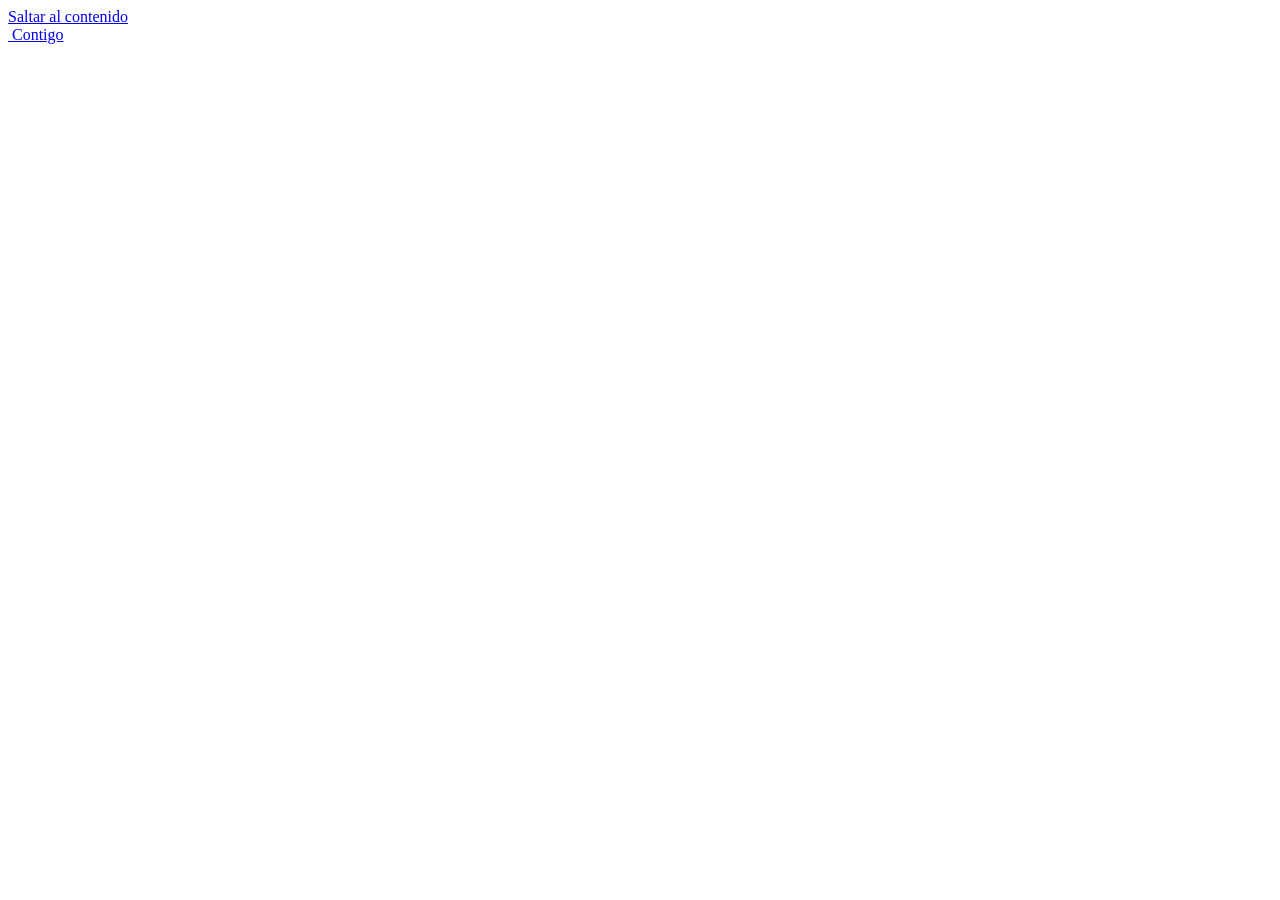
==== home.html @ 114ef71a "creación del archivo home.html" ====
<!DOCTYPE html>
<html lang="es">
<head>
  <meta charset="UTF-8">
  <meta name="viewport" content="width=device-width, initial-scale=1.0">
  <title>Inicio | Contigo</title>
  <link rel="icon" href="assets/images/logo-icon.png">

  <link rel="preconnect" href="https://fonts.googleapis.com">
  <link rel="preconnect" href="https://fonts.gstatic.com" crossorigin>
  <link href="https://fonts.googleapis.com/css2?family=Poppins:wght@400;500;600;700;800&display=swap" rel="stylesheet">

  <link rel="stylesheet" href="assets/styles/main.css">
  <link rel="stylesheet" href="assets/styles/home.css">
  <link rel="stylesheet" href="assets/styles/procedures.css">
  <link rel="stylesheet" href="assets/styles/sprint2.css">
</head>
<body class="app-page">
  <a class="skip-link" href="#contenido">Saltar al contenido</a>

  <header class="site-header">
    <div class="container header-inner">
      <a class="brand" href="home.html">
        <img src="assets/images/logo-icon.png" alt="">
        <span>Contigo</span>
      </a>
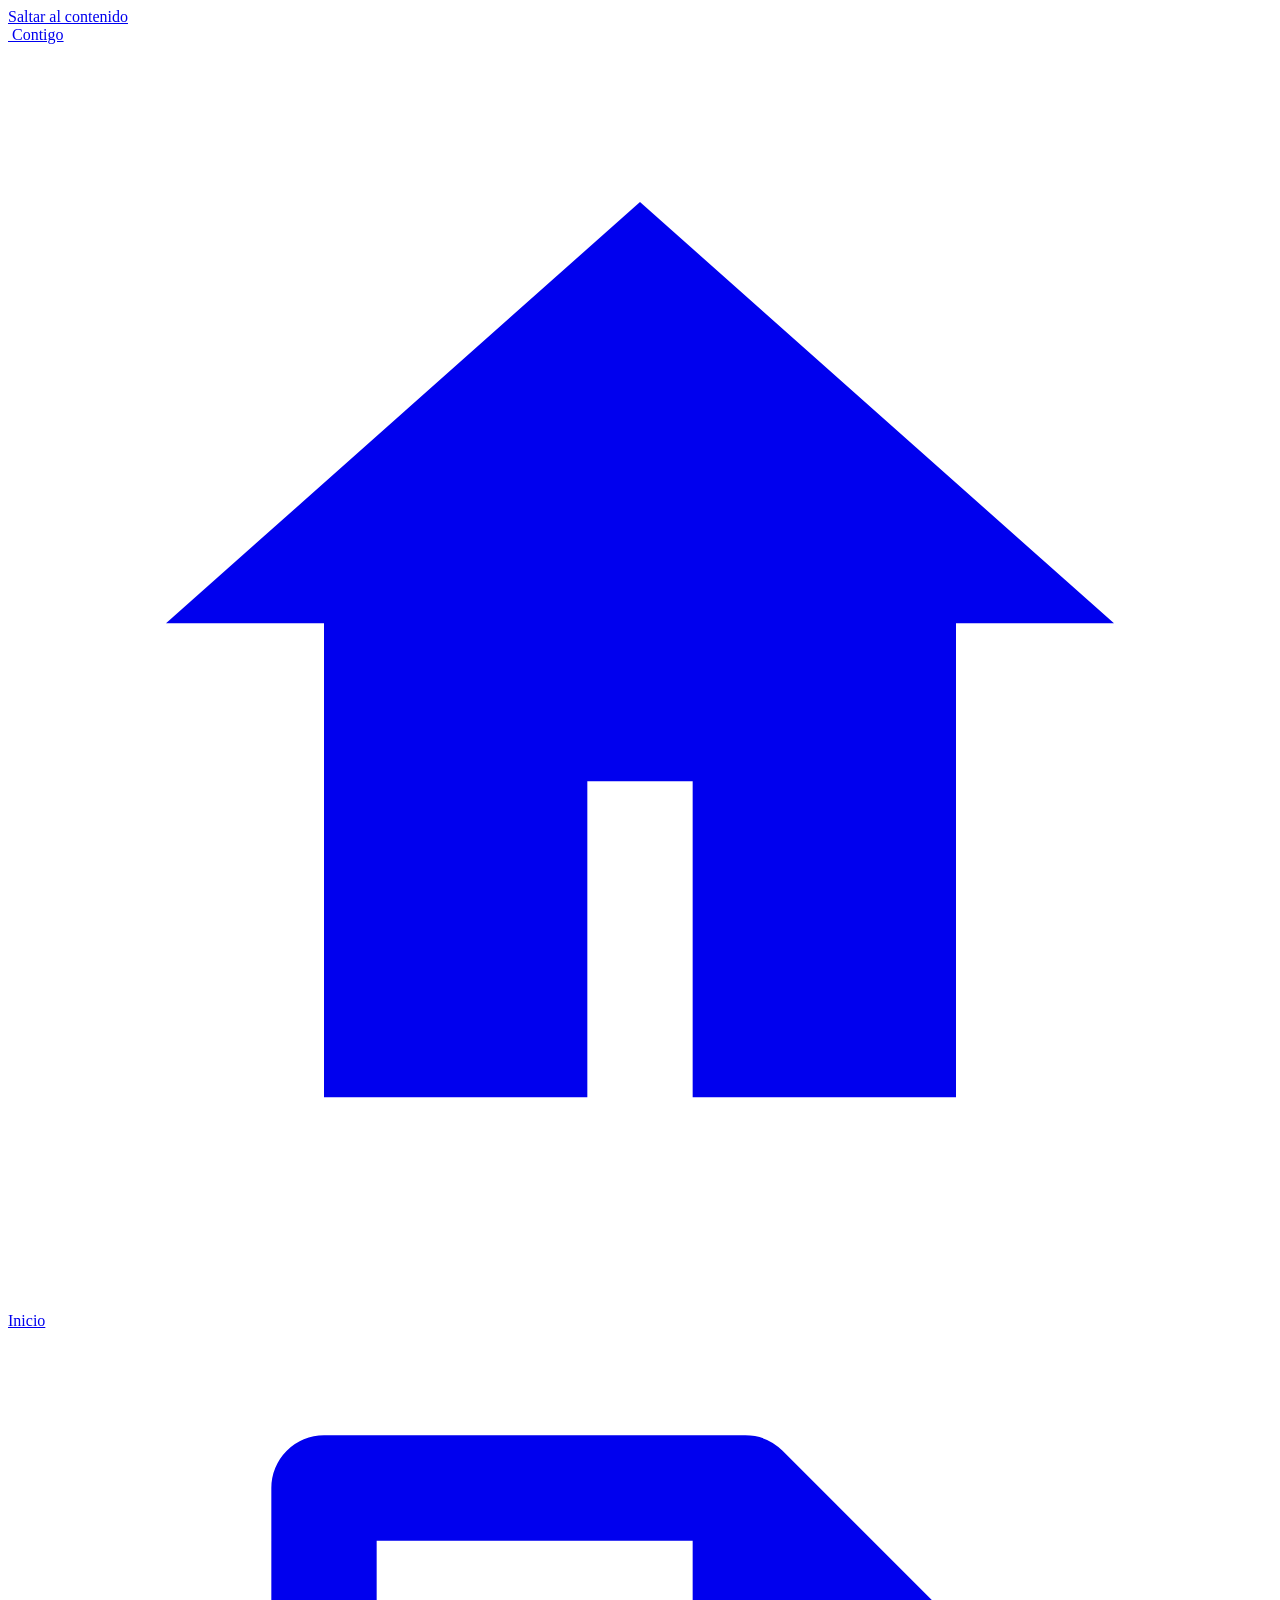
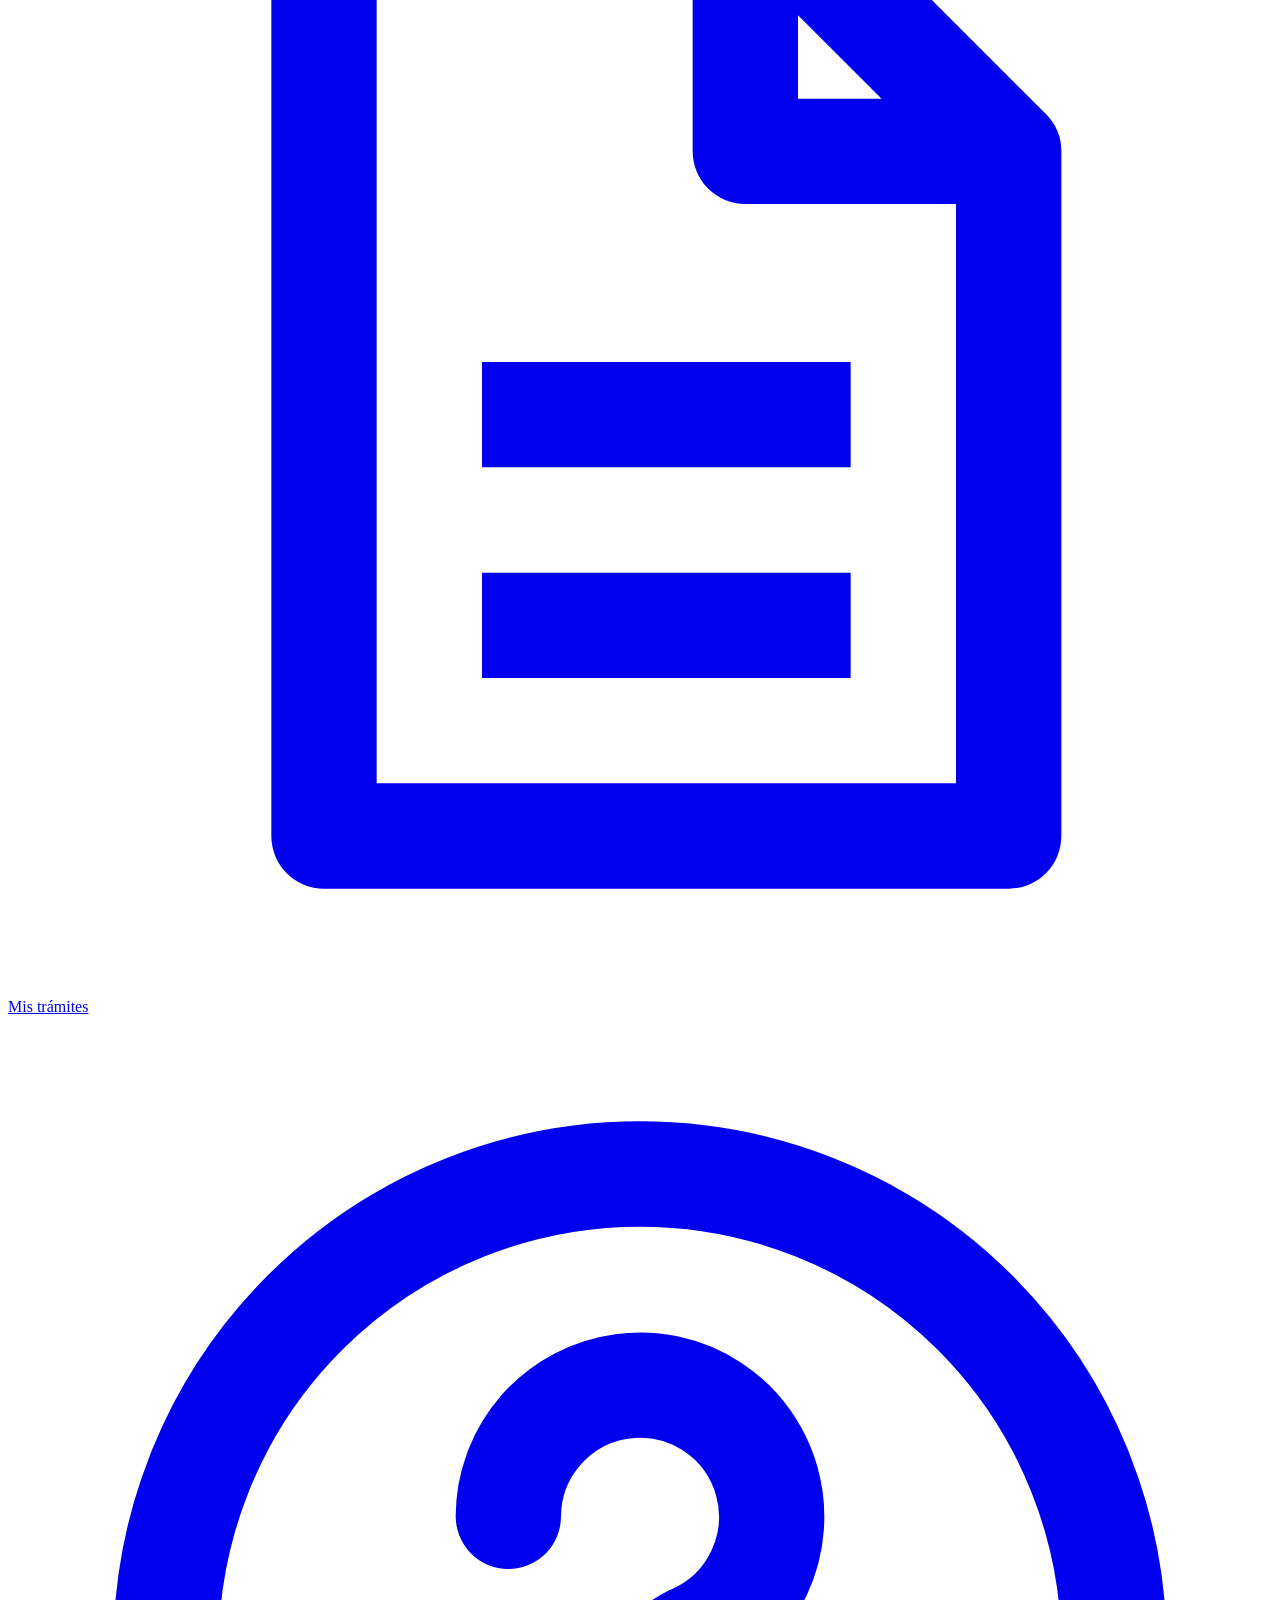
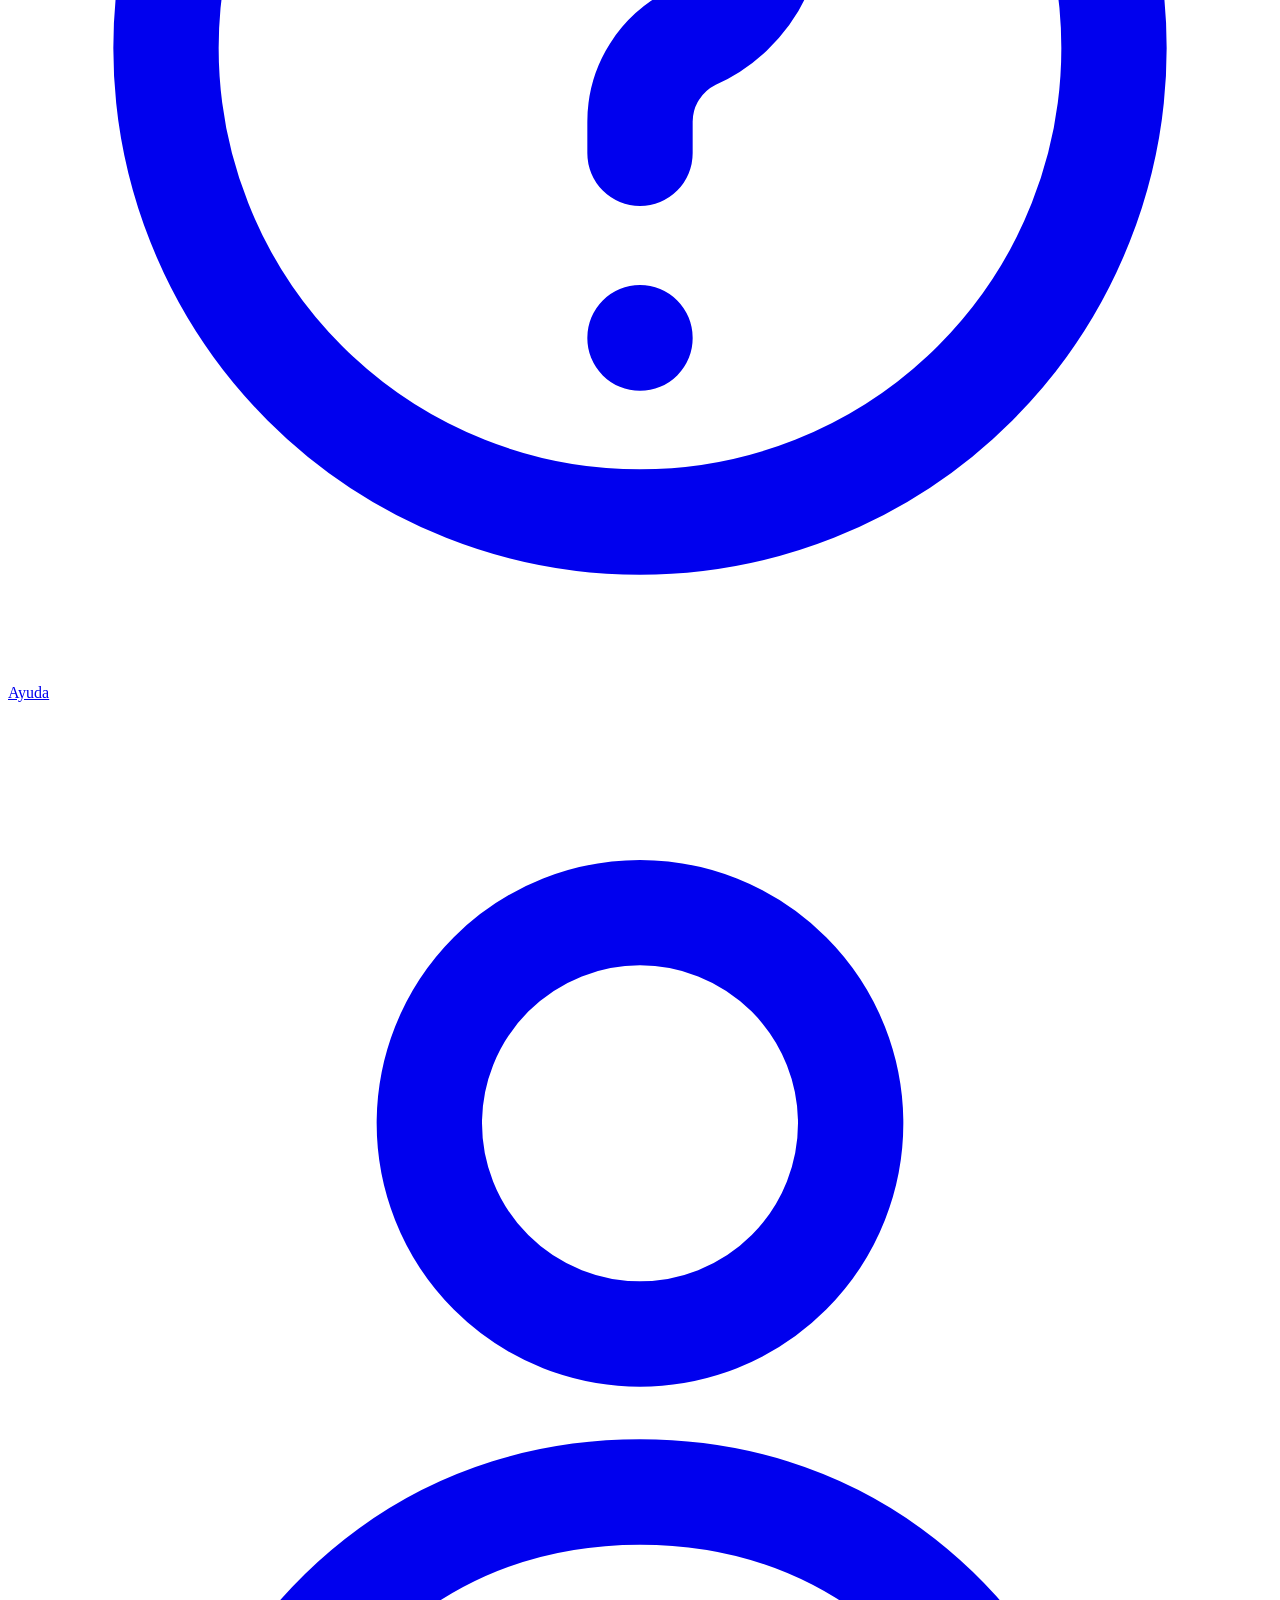
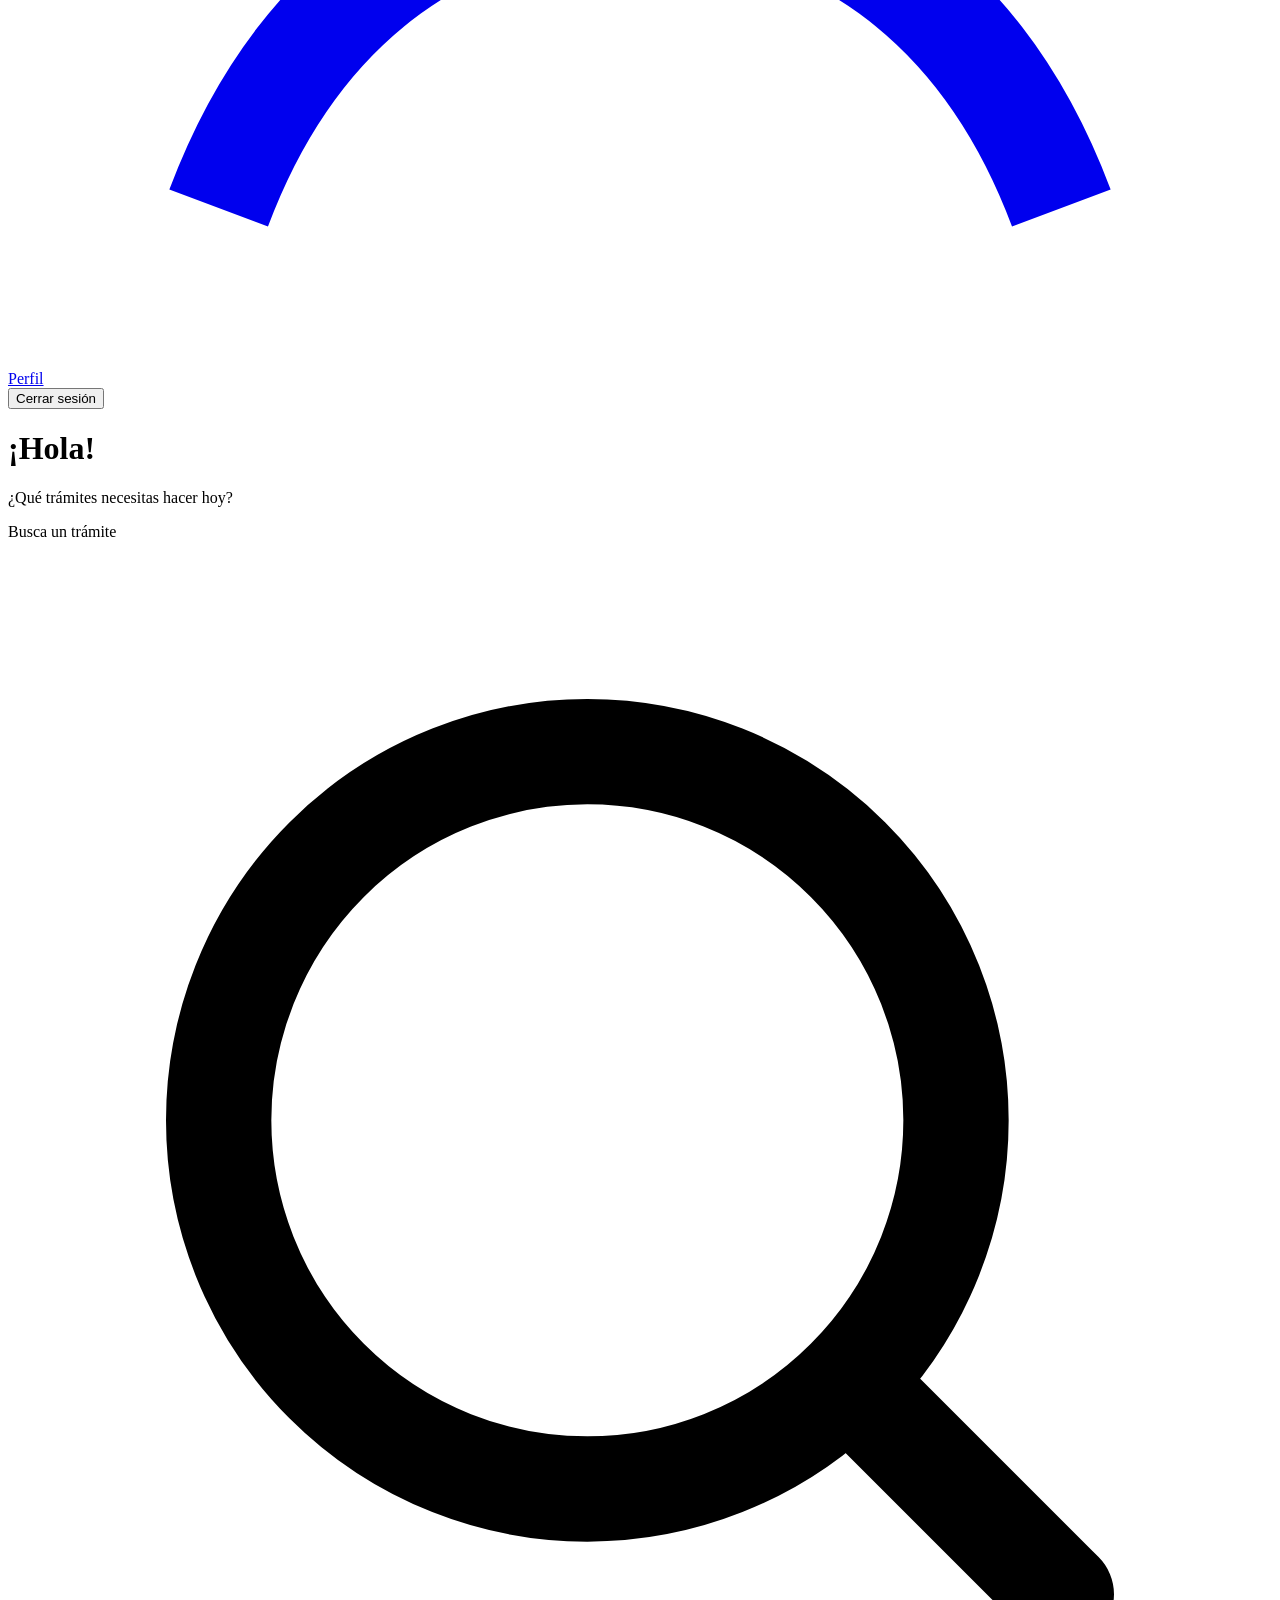
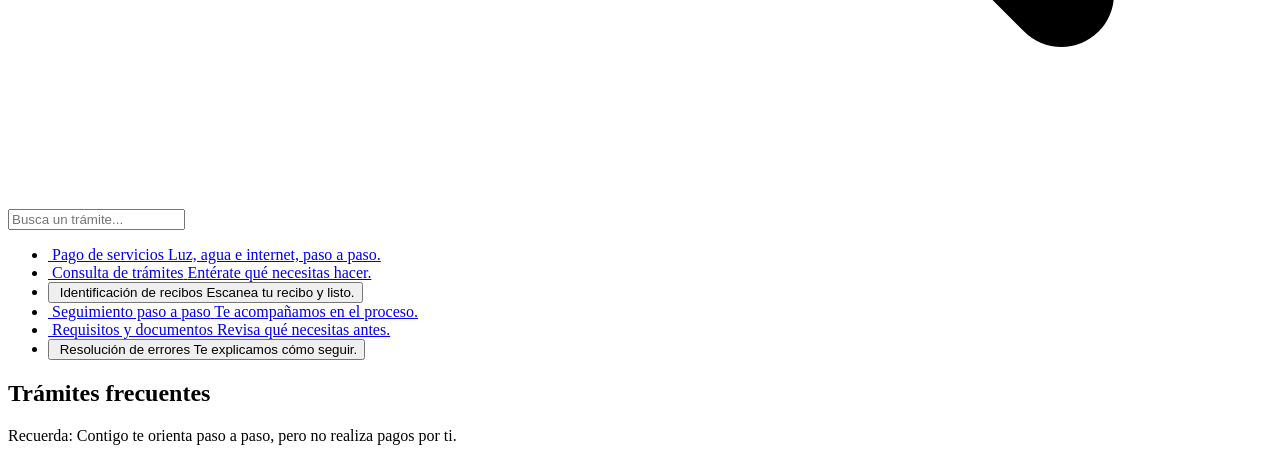
==== commit 9c978f6a: "creación del archivo home2.html" ====
--- a/home.html
+++ b/home.html
@@ -24,3 +24,123 @@
         <img src="assets/images/logo-icon.png" alt="">
         <span>Contigo</span>
       </a>
+<nav class="app-nav" aria-label="Secciones de la app">
+        <a class="app-nav-link is-active" href="home.html" aria-current="page">
+          <svg viewBox="0 0 24 24" fill="currentColor" aria-hidden="true"><path d="M12 3l9 8h-3v9h-5v-6h-2v6H6v-9H3z"/></svg>
+          <span>Inicio</span>
+        </a>
+        <a class="app-nav-link" href="procedures.html">
+          <svg viewBox="0 0 24 24" fill="none" stroke="currentColor" stroke-width="2" stroke-linejoin="round" aria-hidden="true"><path d="M6 3h8l5 5v13H6z"/><path d="M14 3v5h5M9 13h7M9 17h7"/></svg>
+          <span>Mis trámites</span>
+        </a>
+        <a class="app-nav-link" href="#" data-soon="La sección «Ayuda» estará disponible pronto.">
+          <svg viewBox="0 0 24 24" fill="none" stroke="currentColor" stroke-width="2" stroke-linecap="round" aria-hidden="true"><circle cx="12" cy="12" r="9"/><path d="M9.5 9.5a2.5 2.5 0 1 1 3.5 2.3c-.6.3-1 .9-1 1.6V14M12 17.5v.01"/></svg>
+          <span>Ayuda</span>
+        </a>
+        <a class="app-nav-link" href="profile.html">
+          <svg viewBox="0 0 24 24" fill="none" stroke="currentColor" stroke-width="2" aria-hidden="true"><circle cx="12" cy="8" r="4"/><path d="M4 21c1.5-4 4.5-6 8-6s6.5 2 8 6"/></svg>
+          <span>Perfil</span>
+        </a>
+      </nav>
+
+      <button id="logout-button" class="btn btn-secondary logout-button" type="button">Cerrar sesión</button>
+    </div>
+  </header>
+
+  <main id="contenido" class="home-main">
+    <div class="container">
+      <div class="home-greeting">
+        <h1 id="greeting">¡Hola!</h1>
+        <p>¿Qué trámites necesitas hacer hoy?</p>
+      </div>
+
+      <form class="home-search" role="search" onsubmit="return false;">
+        <label class="visually-hidden" for="search-input">Busca un trámite</label>
+        <svg class="search-icon" viewBox="0 0 24 24" fill="none" stroke="currentColor" stroke-width="2" stroke-linecap="round" aria-hidden="true"><circle cx="11" cy="11" r="7"/><path d="M20 20l-3.5-3.5"/></svg>
+        <input id="search-input" class="field-input" type="search" placeholder="Busca un trámite..." autocomplete="off">
+      </form>
+      <p id="search-status" class="visually-hidden" role="status"></p>
+
+      <ul id="task-list" class="task-grid">
+        <li>
+          <a class="task-card" href="procedures.html?category=services">
+            <span class="task-icon icon-bg-mint"><img src="assets/images/home-payments.png" alt=""></span>
+            <span class="task-title">Pago de servicios</span>
+            <span class="task-text">Luz, agua e internet, paso a paso.</span>
+          </a>
+        </li>
+        <li>
+          <a class="task-card" href="procedures.html?category=queries">
+            <span class="task-icon icon-bg-sky"><img src="assets/images/home-queries.png" alt=""></span>
+            <span class="task-title">Consulta de trámites</span>
+            <span class="task-text">Entérate qué necesitas hacer.</span>
+          </a>
+        </li>
+        <li>
+          <button class="task-card" type="button" data-soon="La guía de «Identificación de recibos» estará disponible pronto.">
+            <span class="task-icon icon-bg-lilac"><img src="assets/images/home-receipts.png" alt=""></span>
+            <span class="task-title">Identificación de recibos</span>
+            <span class="task-text">Escanea tu recibo y listo.</span>
+          </button>
+        </li>
+        <li>
+          <a class="task-card" href="procedures.html">
+            <span class="task-icon icon-bg-mint"><img src="assets/images/home-guide.png" alt=""></span>
+            <span class="task-title">Seguimiento paso a paso</span>
+            <span class="task-text">Te acompañamos en el proceso.</span>
+          </a>
+        </li>
+        <li>
+          <a class="task-card" href="procedures.html?category=documents">
+            <span class="task-icon icon-bg-sky"><img src="assets/images/home-requirements.png" alt=""></span>
+            <span class="task-title">Requisitos y documentos</span>
+            <span class="task-text">Revisa qué necesitas antes.</span>
+          </a>
+        </li>
+        <li>
+          <button class="task-card" type="button" data-soon="La guía de «Resolución de errores» estará disponible pronto.">
+            <span class="task-icon icon-bg-lilac"><img src="assets/images/home-errors.png" alt=""></span>
+            <span class="task-title">Resolución de errores</span>
+            <span class="task-text">Te explicamos cómo seguir.</span>
+          </button>
+        </li>
+      </ul>
+
+      <section id="frequent-section" class="frequent-section" aria-labelledby="frequent-title">
+        <h2 id="frequent-title" class="section-title">Trámites frecuentes</h2>
+        <ul id="frequent-list" class="task-grid"></ul>
+      </section>
+
+      <div id="search-empty" class="alert alert-info" hidden>
+        <span class="alert-icon" aria-hidden="true">?</span>
+        <div>
+          <p class="alert-title">No encontramos ese trámite</p>
+          <p class="alert-text">Prueba con otra palabra, por ejemplo: luz, recibo o documentos.</p>
+        </div>
+      </div>
+
+      <p class="home-note">
+        Recuerda: Contigo te orienta paso a paso, pero no realiza pagos por ti.
+      </p>
+    </div>
+  </main>
+
+  <div id="toast" class="toast" role="status" aria-live="polite" hidden></div>
+
+  <script src="assets/scripts/main.js"></script>
+  <script src="assets/scripts/storage.js"></script>
+  <script src="assets/scripts/forms.js"></script>
+  <script src="assets/scripts/icons.js"></script>
+  <script src="assets/scripts/procedures-data.js"></script>
+  <script src="assets/scripts/procedure-card.js"></script>
+  <script src="assets/scripts/home.js"></script>
+  <!-- Sprint 2 -->
+  <script src="assets/scripts/ui-helpers.js"></script>
+  <script src="assets/scripts/bills.js"></script>
+  <script src="assets/scripts/guide-history.js"></script>
+  <script src="assets/scripts/assistant-data.js"></script>
+  <script src="assets/scripts/assistant.js"></script>
+  <script src="assets/scripts/reminders.js"></script>
+  <script src="assets/scripts/app-extras.js"></script>
+</body>
+</html>
